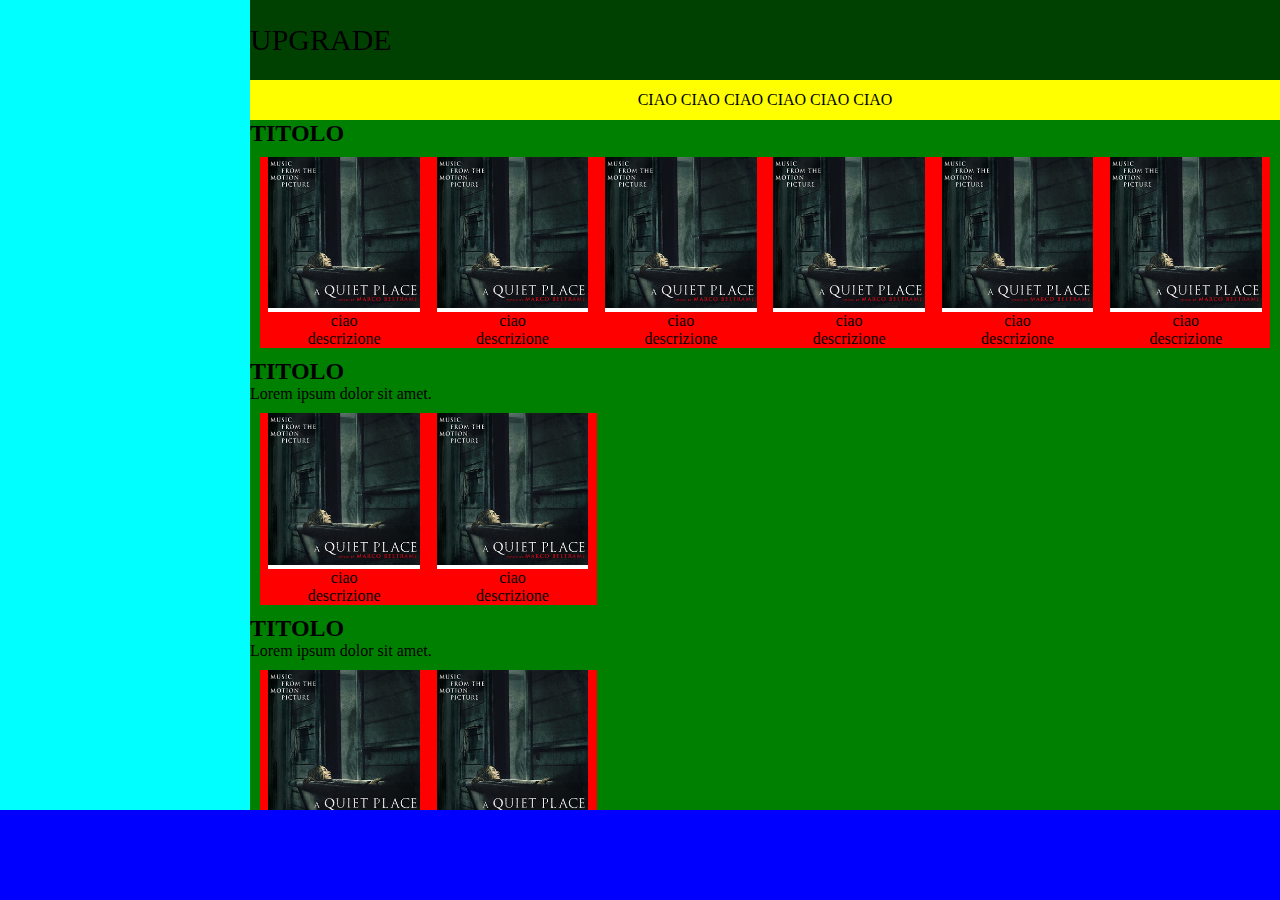
==== schema/index.html @ 2feaba08 "schema generale" ====
<!DOCTYPE html>
<html lang="en">
<head>
  <meta charset="UTF-8">
  <meta http-equiv="X-UA-Compatible" content="IE=edge">
  <meta name="viewport" content="width=device-width, initial-scale=1.0">
  <link rel="stylesheet" href="style.css">
  <title>Schema</title>
</head>
<body>
  <main class="clearfix">

    <div class="left-menu f-left "> 
    </div>


    <div class="main-content f-left">
      <div class="upgrade">
        <div>UPGRADE</div>
      </div>
      <div class="content">
        <div class="section-menu">
          <ul>
            <li>CIAO</li>
            <li>CIAO</li>
            <li>CIAO</li>
            <li>CIAO</li>
            <li>CIAO</li>
            <li>CIAO</li>
          </ul>
        </div>
        <section id="recent">
          <div class="section-title">
            <h2>TITOLO</h2>
          </div>
          <div class="boxes-container clearfix">
            <div class="level-box-3">
              <div class="cover">
                <img src="../spotify/img/aquietplace.jpeg" alt="">
              </div>
              <div class="title">ciao</div>
              <div class="description">descrizione</div>
            </div>
            <div class="level-box-3">
              <div class="cover">
                <img src="../spotify/img/aquietplace.jpeg" alt="">
              </div>
              <div class="title">ciao</div>
              <div class="description">descrizione</div>
            </div>
            <div class="level-box-3">
              <div class="cover">
                <img src="../spotify/img/aquietplace.jpeg" alt="">
              </div>
              <div class="title">ciao</div>
              <div class="description">descrizione</div>
            </div>
            <div class="level-box-3">
              <div class="cover">
                <img src="../spotify/img/aquietplace.jpeg" alt="">
              </div>
              <div class="title">ciao</div>
              <div class="description">descrizione</div>
            </div>
            <div class="level-box-3">
              <div class="cover">
                <img src="../spotify/img/aquietplace.jpeg" alt="">
              </div>
              <div class="title">ciao</div>
              <div class="description">descrizione</div>
            </div>
            <div class="level-box-3">
              <div class="cover">
                <img src="../spotify/img/aquietplace.jpeg" alt="">
              </div>
              <div class="title">ciao</div>
              <div class="description">descrizione</div>
            </div>
          </div>
        </section>
        <section id="for-you">
          <div class="section-title">
            <h2>TITOLO</h2>
          </div>
          <div class="section-desc">Lorem ipsum dolor sit amet.</div>
          <div class="boxes-container clearfix">
            <div class="level-box-3">
              <div class="cover">
                <img src="../spotify/img/aquietplace.jpeg" alt="">
              </div>
              <div class="title">ciao</div>
              <div class="description">descrizione</div>
            </div>
            <div class="level-box-3">
              <div class="cover">
                <img src="../spotify/img/aquietplace.jpeg" alt="">
              </div>
              <div class="title">ciao</div>
              <div class="description">descrizione</div>
            </div>
          </div>
        </section>
        <section id="popular">
          <div class="section-title">
            <h2>TITOLO</h2>
          </div>
          <div class="section-desc">
            Lorem ipsum dolor sit amet.
          </div>
          <div class="boxes-container clearfix">
            <div class="level-box-3">
              <div class="cover">
                <img src="../spotify/img/aquietplace.jpeg" alt="">
              </div>
              <div class="title">ciao</div>
              <div class="description">descrizione</div>
            </div>
            <div class="level-box-3">
              <div class="cover">
                <img src="../spotify/img/aquietplace.jpeg" alt="">
              </div>
              <div class="title">ciao</div>
              <div class="description">descrizione</div>
            </div>
          </div>
        </section>
      </div>
    </div>
  </main>
  <footer></footer>
</body>
</html>
---- schema/style.css ----
*{
  margin: 0;
  padding: 0;
  box-sizing: border-box;
}

.clearfix::after{
  display: table;
  content: '';
  clear: both;
}
.f-left{
  float: left;
}

/* MAIN */
main{
  height: calc(100vh - 90px);
  width: 100%;
}
.left-menu{
  width: 250px;
  height: 100%;
  background-color: aqua;
}
main .main-content{
  background-color: green;
  height: 100%;
  width: calc(100% - 250px);
  overflow: auto;
}
main .main-content .upgrade{
  position: fixed;
  top: 0;
  
  z-index: 99;
  width: 100%;
  height: 80px;
  background-color: rgba(0, 0, 0, 0.5);
  
  line-height: 80px;
  font-size: 30px;
}
main .main-content .content{
  margin-top: 80px;
}
.content .section-menu{
  height: 40px;
  background-color: yellow;
  width: 100%;
  text-align: center;
  line-height: 40px;
}
.content .section-menu ul{
  list-style: none;
}
.content .section-menu ul li{
  display: inline-block;
}
.boxes-container{
  padding: 10px;
}
.level-box-3{
  width: calc(100% / 6);
  height: auto;
  background-color: red;
  float: left;
  text-align: center;
}
@media all and (max-width:991px){
  .level-box-3{
    width: calc(100% / 4);
  }
}
@media all and (max-width:767px){
  .level-box-3{
    width: calc(100% / 2);
  }
}
.level-box-3 .cover{
  width: 90%;
  margin: auto;
  background-color: white;
}
.level-box-3 .cover img{
  width: 100%;
}


/* FOOTER */
footer{
  height: 90px;
  width: 100%;
  background-color: blue;
}
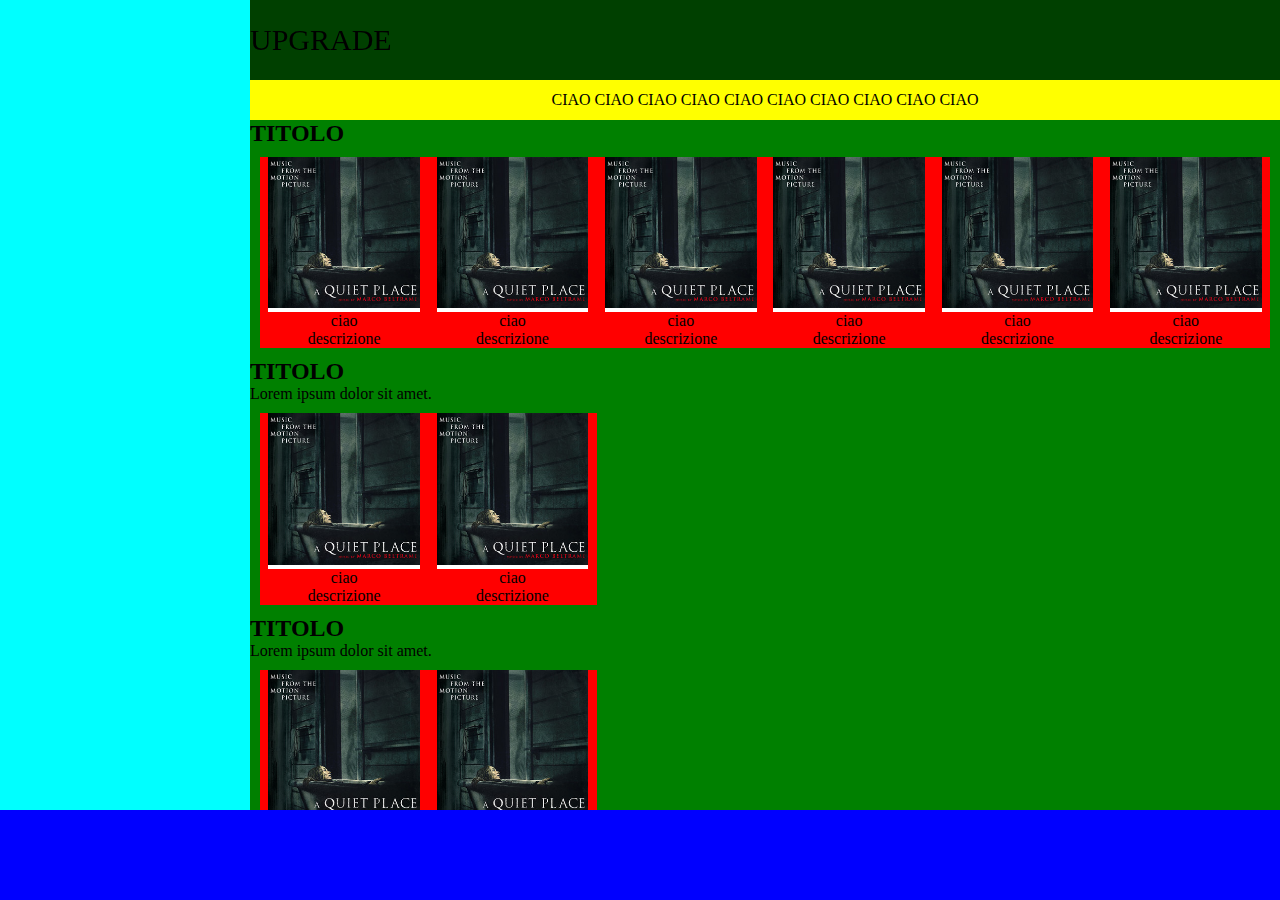
==== commit d9b5fc57: "left nav" ====
--- a/schema/index.html
+++ b/schema/index.html
@@ -21,6 +21,10 @@
       <div class="content">
         <div class="section-menu">
           <ul>
+            <li>CIAO</li>
+            <li>CIAO</li>
+            <li>CIAO</li>
+            <li>CIAO</li>
             <li>CIAO</li>
             <li>CIAO</li>
             <li>CIAO</li>
--- a/schema/style.css
+++ b/schema/style.css
@@ -45,7 +45,7 @@
   margin-top: 80px;
 }
 .content .section-menu{
-  height: 40px;
+  
   background-color: yellow;
   width: 100%;
   text-align: center;
